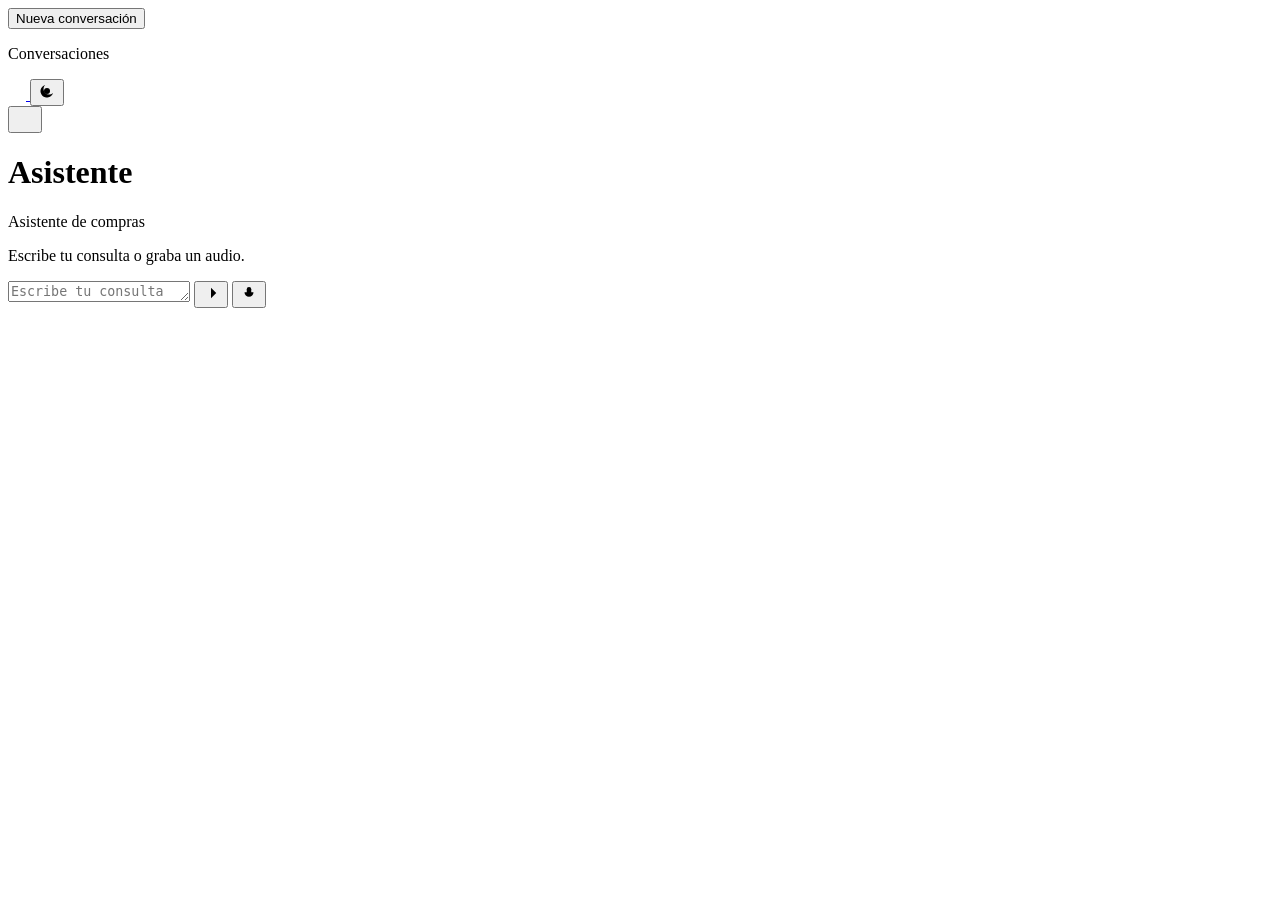
==== app/web/index.html @ 869479d5 "Proyecto Inicial" ====
<!doctype html>
<html lang="es" data-theme="auto">
<head>
  <meta charset="utf-8">
  <meta name="viewport" content="width=device-width, initial-scale=1">
  <title>Asistente de compras</title>
  <link rel="stylesheet" href="/tokens.css">
  <link rel="stylesheet" href="/styles.css">
</head>
<body>
  <aside id="sidebar">
    <button id="new-chat" class="ghost block">Nueva conversación</button>
    <p class="label">Conversaciones</p>
    <nav id="conversations"></nav>
    <div class="sidebar-foot">
      <a class="icon" href="/report" title="Panel de conversaciones" aria-label="Panel de conversaciones">
        <svg viewBox="0 0 24 24" width="18" height="18" aria-hidden="true">
          <path d="M4 20h16M7 20V11m5 9V5m5 15v-6"/>
        </svg>
      </a>
      <button id="theme-toggle" class="icon" title="Cambiar tema" aria-label="Cambiar tema">
        <svg viewBox="0 0 24 24" width="18" height="18" aria-hidden="true">
          <path class="sun" d="M12 4V2m0 20v-2m8-8h2M2 12h2m13.66-5.66 1.41-1.41M4.93 19.07l1.41-1.41m11.32 0 1.41 1.41M4.93 4.93l1.41 1.41"/>
          <circle class="sun" cx="12" cy="12" r="4"/>
          <path class="moon" d="M20 14.5A8.5 8.5 0 1 1 9.5 4a7 7 0 0 0 10.5 10.5Z"/>
        </svg>
      </button>
    </div>
  </aside>

  <main>
    <header>
      <button id="menu" class="icon only-narrow" aria-label="Conversaciones">
        <svg viewBox="0 0 24 24" width="18" height="18"><path d="M4 6h16M4 12h16M4 18h16"/></svg>
      </button>
      <h1 id="store">Asistente</h1>
      <span class="subtitle">Asistente de compras</span>
    </header>

    <section id="thread">
      <div id="empty" class="empty">
        <p>Escribe tu consulta o graba un audio.</p>
      </div>
    </section>

    <form id="composer">
      <textarea id="input" rows="1" placeholder="Escribe tu consulta" autocomplete="off"></textarea>
      <button type="submit" id="send" class="round" aria-label="Enviar">
        <svg viewBox="0 0 24 24" width="18" height="18"><path d="M5 12h13M12 5l7 7-7 7"/></svg>
      </button>
      <button type="button" id="mic" class="round" aria-label="Grabar audio">
        <svg viewBox="0 0 24 24" width="18" height="18">
          <path d="M12 4a3 3 0 0 1 3 3v5a3 3 0 0 1-6 0V7a3 3 0 0 1 3-3Z"/>
          <path d="M6 11a6 6 0 0 0 12 0M12 17v4"/>
        </svg>
        <span id="timer"></span>
      </button>
    </form>
  </main>

  <script src="/app.js"></script>
</body>
</html>
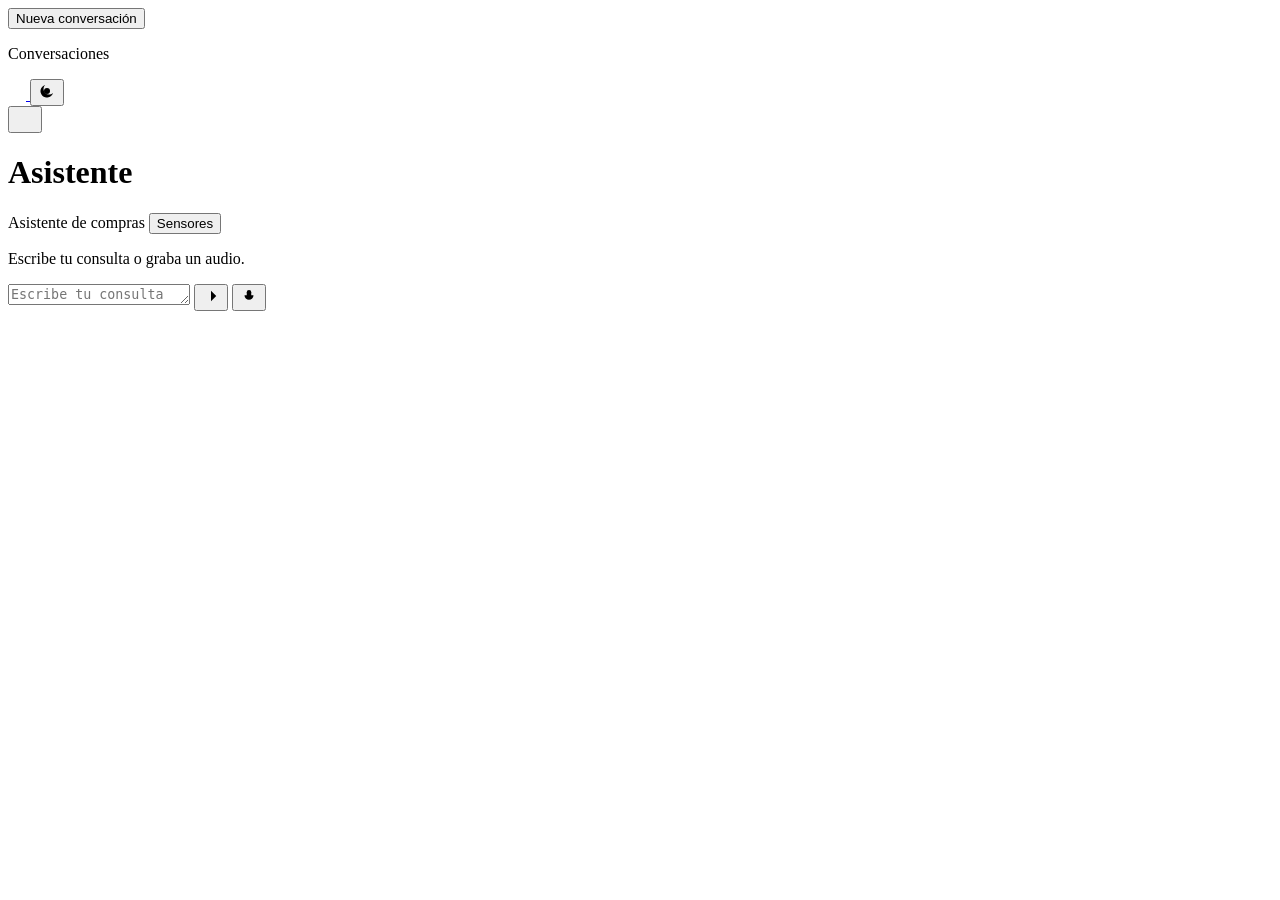
==== commit 7d73deea: "feat: integracion de sensores" ====
--- a/app/web/index.html
+++ b/app/web/index.html
@@ -35,6 +35,8 @@
       </button>
       <h1 id="store">Asistente</h1>
       <span class="subtitle">Asistente de compras</span>
+      <span id="sensor-status" class="sensor-status"></span>
+      <button id="sensors" class="ghost sensors" aria-pressed="false" title="Sacude el teléfono para grabar, usa GPS y luz ambiental">Sensores</button>
     </header>
 
     <section id="thread">
@@ -58,6 +60,23 @@
     </form>
   </main>
 
+  <dialog id="confirm" class="modal" aria-labelledby="confirm-title" aria-describedby="confirm-text">
+    <form method="dialog">
+      <div class="modal-icon" aria-hidden="true">
+        <svg viewBox="0 0 24 24" width="22" height="22">
+          <path d="M4 7h16M10 11v6M14 11v6M6 7l1 12a2 2 0 0 0 2 2h6a2 2 0 0 0 2-2l1-12M9 7V4h6v3"/>
+        </svg>
+      </div>
+      <h2 id="confirm-title">¿Eliminar conversación?</h2>
+      <p id="confirm-text"></p>
+      <div class="modal-actions">
+        <button value="cancel" class="ghost" autofocus>Cancelar</button>
+        <button value="ok" class="danger">Eliminar</button>
+      </div>
+    </form>
+  </dialog>
+
   <script src="/app.js"></script>
+  <script src="/sensors.js"></script>
 </body>
 </html>
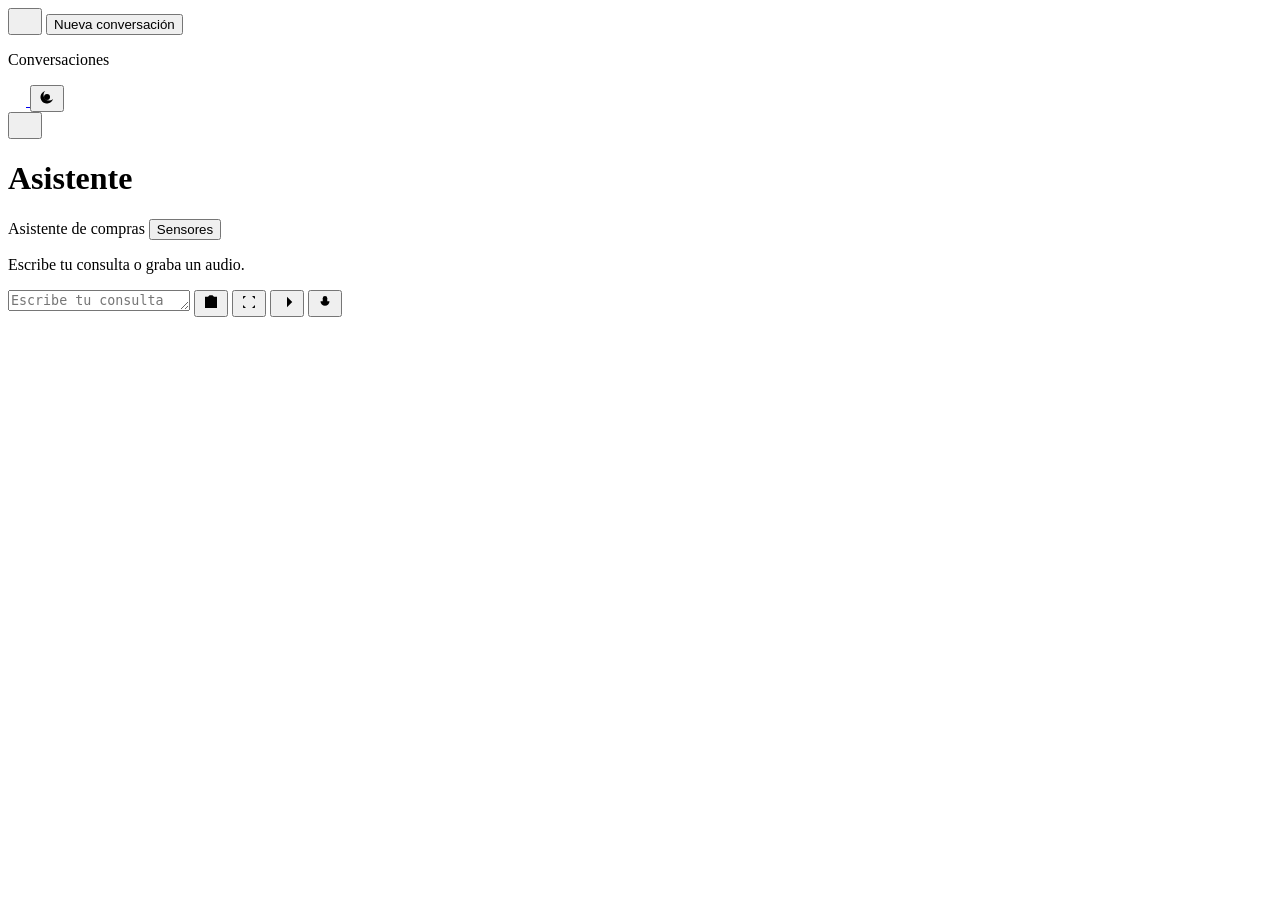
==== commit bd7c9830: "feature: mejoras en sensores" ====
--- a/app/web/index.html
+++ b/app/web/index.html
@@ -8,7 +8,11 @@
   <link rel="stylesheet" href="/styles.css">
 </head>
 <body>
+  <div id="scrim"></div>
   <aside id="sidebar">
+    <button id="close-menu" class="icon only-narrow" aria-label="Cerrar conversaciones">
+      <svg viewBox="0 0 24 24" width="18" height="18"><path d="M6 6l12 12M18 6L6 18"/></svg>
+    </button>
     <button id="new-chat" class="ghost block">Nueva conversación</button>
     <p class="label">Conversaciones</p>
     <nav id="conversations"></nav>
@@ -35,8 +39,7 @@
       </button>
       <h1 id="store">Asistente</h1>
       <span class="subtitle">Asistente de compras</span>
-      <span id="sensor-status" class="sensor-status"></span>
-      <button id="sensors" class="ghost sensors" aria-pressed="false" title="Sacude el teléfono para grabar, usa GPS y luz ambiental">Sensores</button>
+      <button id="sensors" class="ghost sensors" aria-pressed="false">Sensores</button>
     </header>
 
     <section id="thread">
@@ -47,6 +50,17 @@
 
     <form id="composer">
       <textarea id="input" rows="1" placeholder="Escribe tu consulta" autocomplete="off"></textarea>
+      <button type="button" id="scan-document" class="round" aria-label="Escanear documento" title="Escanear documento">
+        <svg viewBox="0 0 24 24" width="18" height="18" aria-hidden="true">
+          <path d="M8 5l2-2h4l2 2h4v15H4V5h4Z"/>
+          <circle cx="12" cy="12" r="4"/>
+        </svg>
+      </button>
+      <button type="button" id="scan-code" class="round" aria-label="Escanear código QR o de barras" title="Escanear código">
+        <svg viewBox="0 0 24 24" width="18" height="18" aria-hidden="true">
+          <path d="M4 8V5a1 1 0 0 1 1-1h3M16 4h3a1 1 0 0 1 1 1v3M20 16v3a1 1 0 0 1-1 1h-3M8 20H5a1 1 0 0 1-1-1v-3M8 9v6M12 9v6M16 9v6"/>
+        </svg>
+      </button>
       <button type="submit" id="send" class="round" aria-label="Enviar">
         <svg viewBox="0 0 24 24" width="18" height="18"><path d="M5 12h13M12 5l7 7-7 7"/></svg>
       </button>
@@ -76,7 +90,65 @@
     </form>
   </dialog>
 
+  <dialog id="document-scanner" class="modal scanner" aria-labelledby="scanner-title" aria-describedby="scanner-help">
+    <div class="scanner-content">
+      <h2 id="scanner-title">Leer documento</h2>
+      <p id="scanner-help">Haz una foto o elige una imagen con texto.</p>
+      <div class="scanner-sources">
+        <button type="button" id="scanner-camera" class="ghost">Tomar foto</button>
+        <button type="button" id="scanner-upload" class="ghost">Elegir imagen</button>
+      </div>
+      <input type="file" id="scanner-photo" accept="image/jpeg,image/png,image/webp" capture="environment" hidden>
+      <input type="file" id="scanner-file" accept="image/jpeg,image/png,image/webp" hidden>
+      <div id="scanner-crop" hidden>
+        <img id="scanner-preview" alt="Foto del documento: arrastra sobre ella para seleccionar solo el texto" draggable="false" hidden>
+        <div id="scanner-lines" aria-hidden="true"></div>
+        <div id="scanner-selection" aria-hidden="true"><i class="nw"></i><i class="ne"></i><i class="sw"></i><i class="se"></i></div>
+      </div>
+      <div id="scanner-crop-tools" hidden>
+        <p>Arrastra las esquinas o los bordes del recuadro. Toca una línea para incluirla o quitarla.</p>
+        <details>
+          <summary>Ajustar selección con controles</summary>
+          <div class="crop-controls">
+            <label>Izquierda <input id="crop-left" type="range" min="0" max="99" value="0"></label>
+            <label>Arriba <input id="crop-top" type="range" min="0" max="99" value="0"></label>
+            <label>Derecha <input id="crop-right" type="range" min="1" max="100" value="100"></label>
+            <label>Abajo <input id="crop-bottom" type="range" min="1" max="100" value="100"></label>
+          </div>
+        </details>
+        <div class="scanner-sources">
+          <button type="button" id="scanner-reset-crop" class="ghost">Toda la imagen</button>
+          <button type="button" id="scanner-read" class="ghost" disabled>Volver a leer</button>
+        </div>
+      </div>
+      <p id="scanner-status" role="status" aria-live="polite"></p>
+      <progress id="scanner-progress" max="100" hidden aria-label="Progreso de lectura"></progress>
+      <label for="scanner-text">Texto detectado · puedes editarlo</label>
+      <textarea id="scanner-text" rows="7" placeholder="El texto detectado aparecerá aquí."></textarea>
+      <div class="modal-actions">
+        <button type="button" id="scanner-close" class="ghost">Cancelar</button>
+        <button type="button" id="scanner-use" class="ghost" disabled>Usar en el chat</button>
+      </div>
+    </div>
+  </dialog>
+
+  <dialog id="code-scanner" class="modal scanner" aria-labelledby="code-title">
+    <div class="scanner-content">
+      <h2 id="code-title">Escanear código</h2>
+      <div class="code-frame">
+        <video id="code-video" playsinline muted></video>
+        <div class="code-aim" aria-hidden="true"></div>
+      </div>
+      <p id="code-status" role="status" aria-live="polite"></p>
+      <div class="modal-actions">
+        <button type="button" id="code-close" class="ghost">Cancelar</button>
+      </div>
+    </div>
+  </dialog>
+
   <script src="/app.js"></script>
   <script src="/sensors.js"></script>
+  <script src="/scanner.js"></script>
+  <script src="/codescan.js"></script>
 </body>
 </html>
